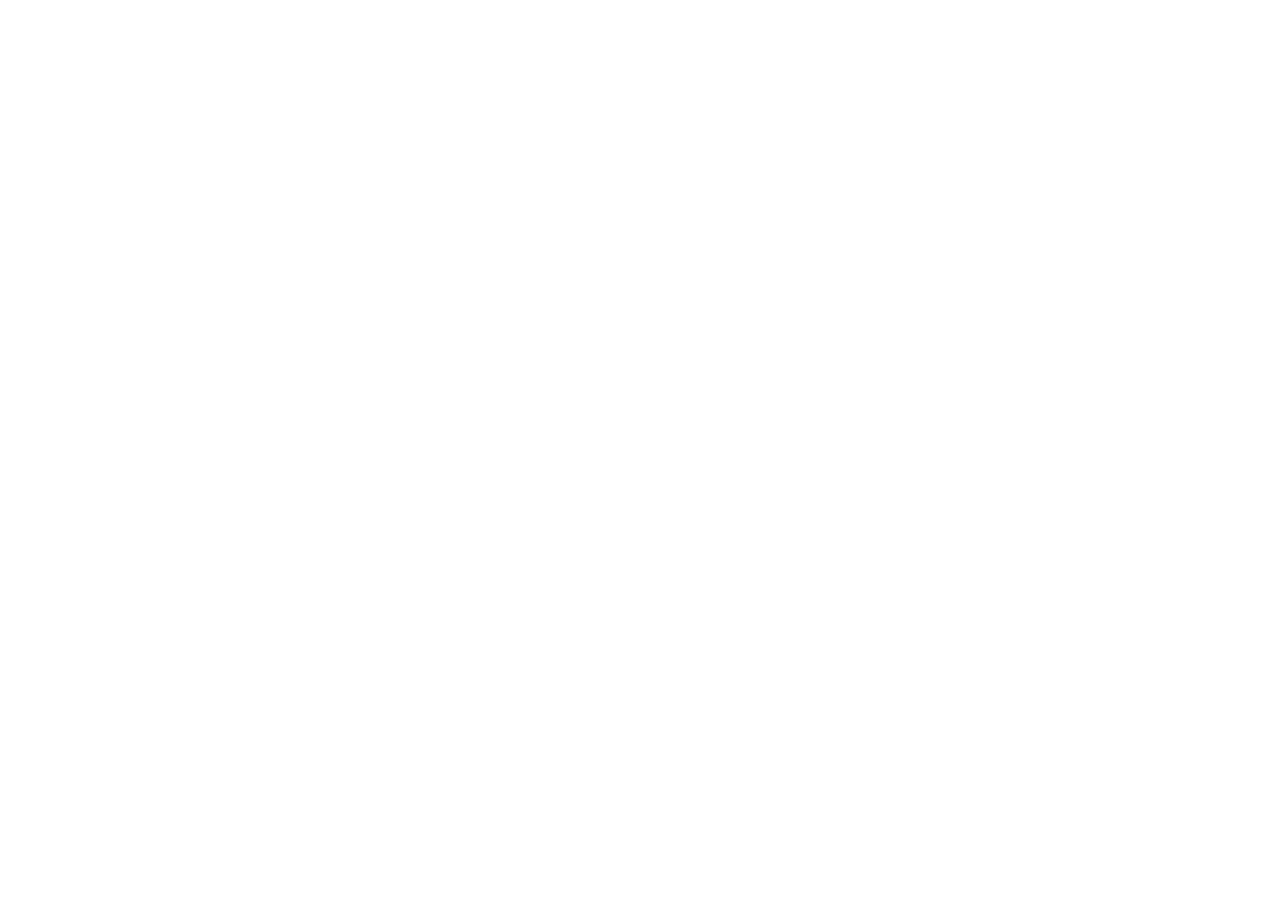
==== box.html @ 1c451069 "BOX" ====
<!DOCTYPE html>
<html lang="en">
<head>
    <meta charset="UTF-8">
    <meta name="viewport" content="width=device-width, initial-scale=1.0">
    <title>box</title>
</head>
<body>
    
</body>
</html>
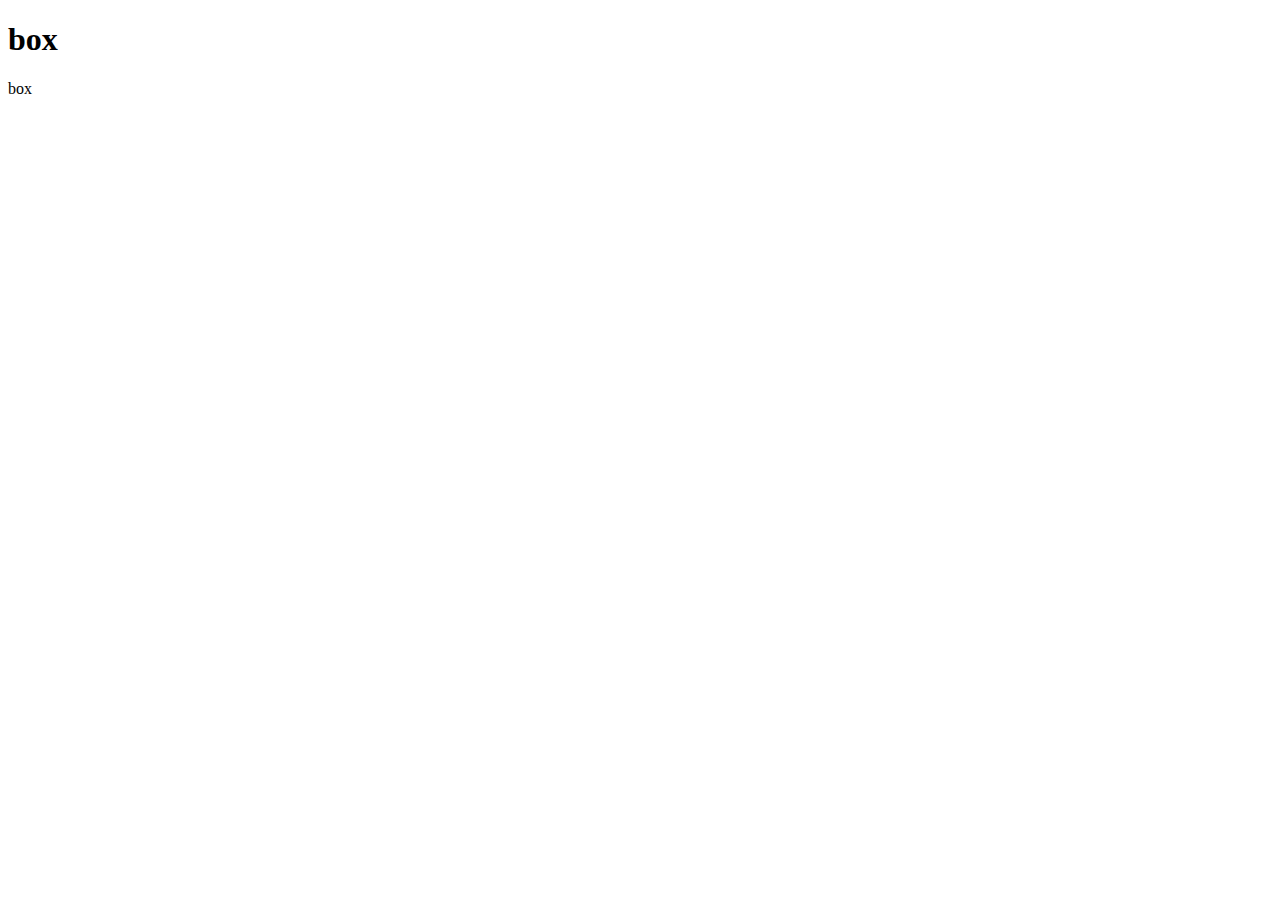
==== commit 48a04668: "BOX2" ====
--- a/box.html
+++ b/box.html
@@ -6,6 +6,7 @@
     <title>box</title>
 </head>
 <body>
-    
+    <h1>box</h1>
+    <p>box</p>
 </body>
 </html>